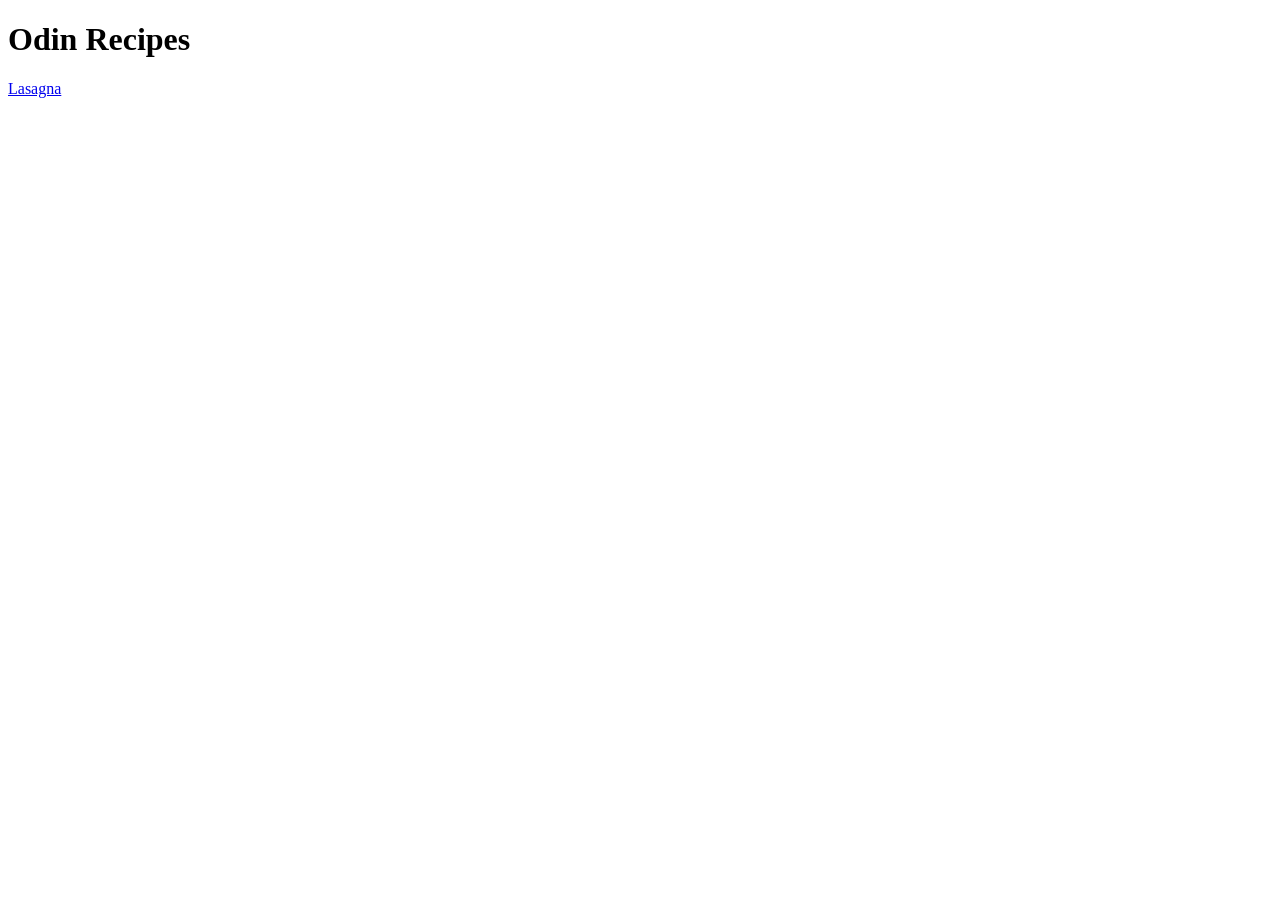
==== index.html @ 8d3acf4d "Add link to lasagna page" ====
<!DOCTYPE html>
<html lang="en">
    <head>
        <meta charset="UTF-8">
        <title>Odin Recipes</title>
    </head>
    <body>
        <h1>Odin Recipes</h1>
        <a href="./recipes/lasagna.html">Lasagna</a>
    </body>
</html>
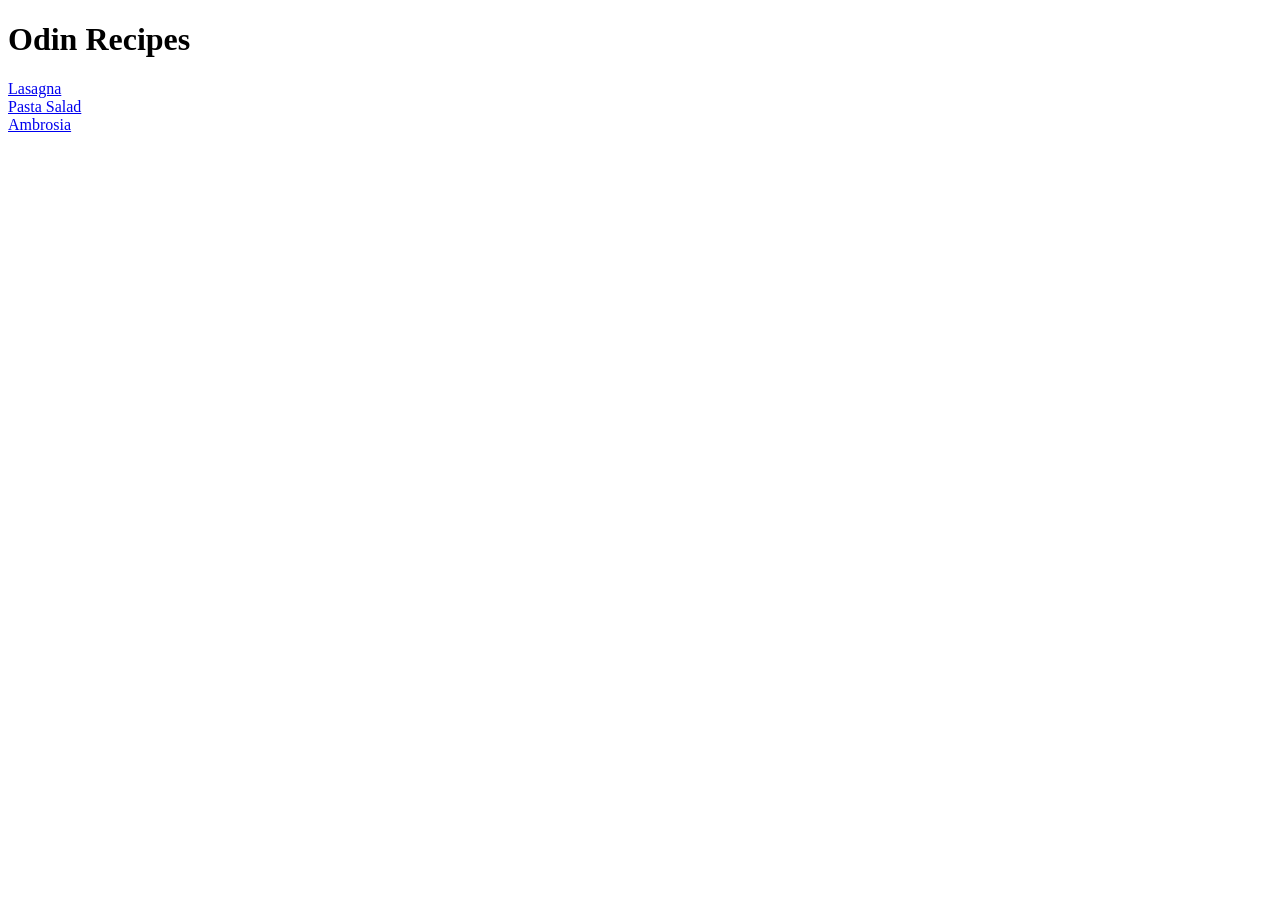
==== commit 6a86f04f: "Add ps/amb recipe links" ====
--- a/index.html
+++ b/index.html
@@ -7,5 +7,9 @@
     <body>
         <h1>Odin Recipes</h1>
         <a href="./recipes/lasagna.html">Lasagna</a>
+        <br>
+        <a href="./recipes/pasta-salad.html">Pasta Salad</a>
+        <br>
+        <a href="./recipes/ambrosia.html">Ambrosia</a>
     </body>
 </html>
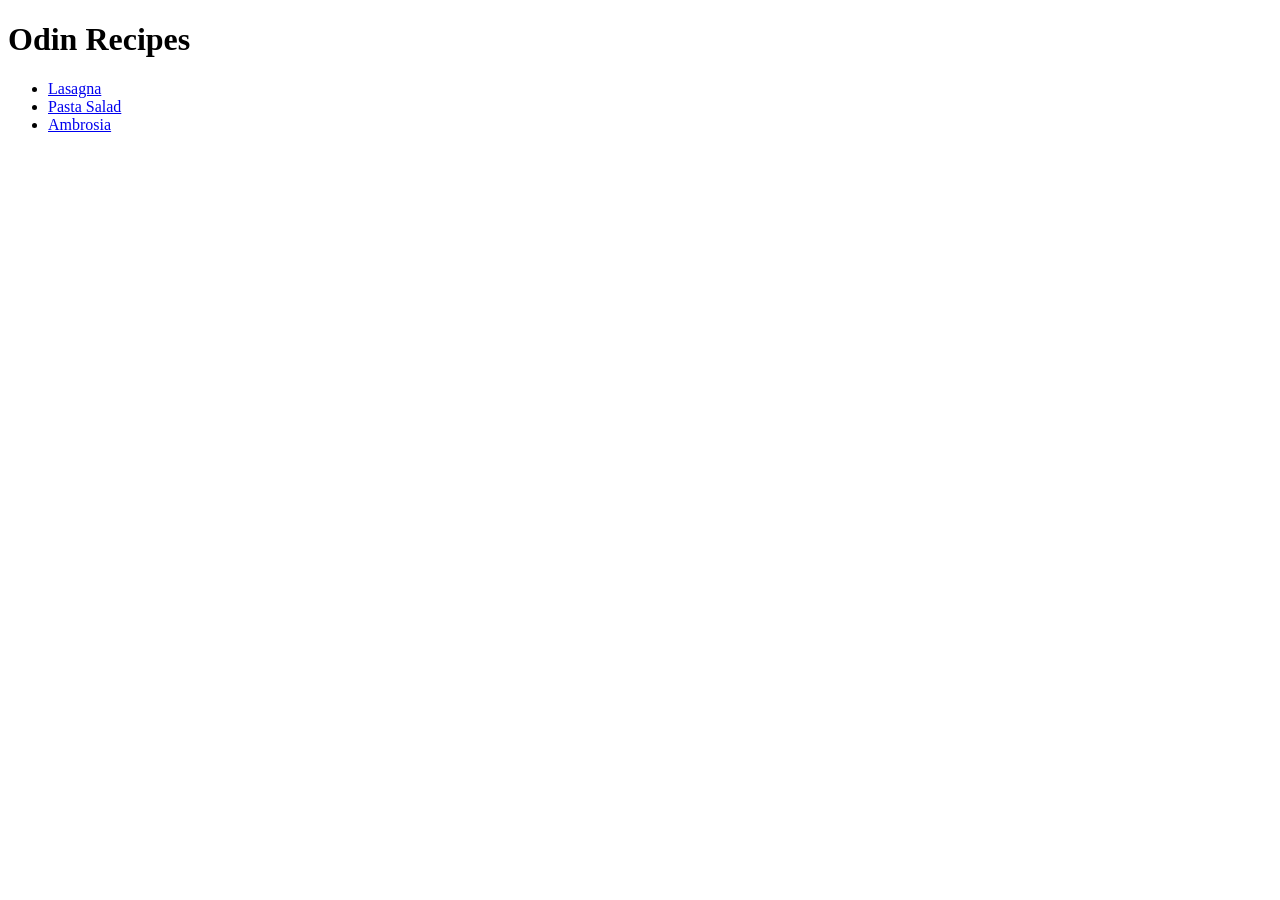
==== commit cd09b2f3: "Make a list for recipe links" ====
--- a/index.html
+++ b/index.html
@@ -6,10 +6,10 @@
     </head>
     <body>
         <h1>Odin Recipes</h1>
-        <a href="./recipes/lasagna.html">Lasagna</a>
-        <br>
-        <a href="./recipes/pasta-salad.html">Pasta Salad</a>
-        <br>
-        <a href="./recipes/ambrosia.html">Ambrosia</a>
+        <ul>
+            <li><a href="./recipes/lasagna.html">Lasagna</a></li>
+            <li><a href="./recipes/pasta-salad.html">Pasta Salad</a></li>
+            <li><a href="./recipes/ambrosia.html">Ambrosia</a></li>
+        </ul>
     </body>
 </html>
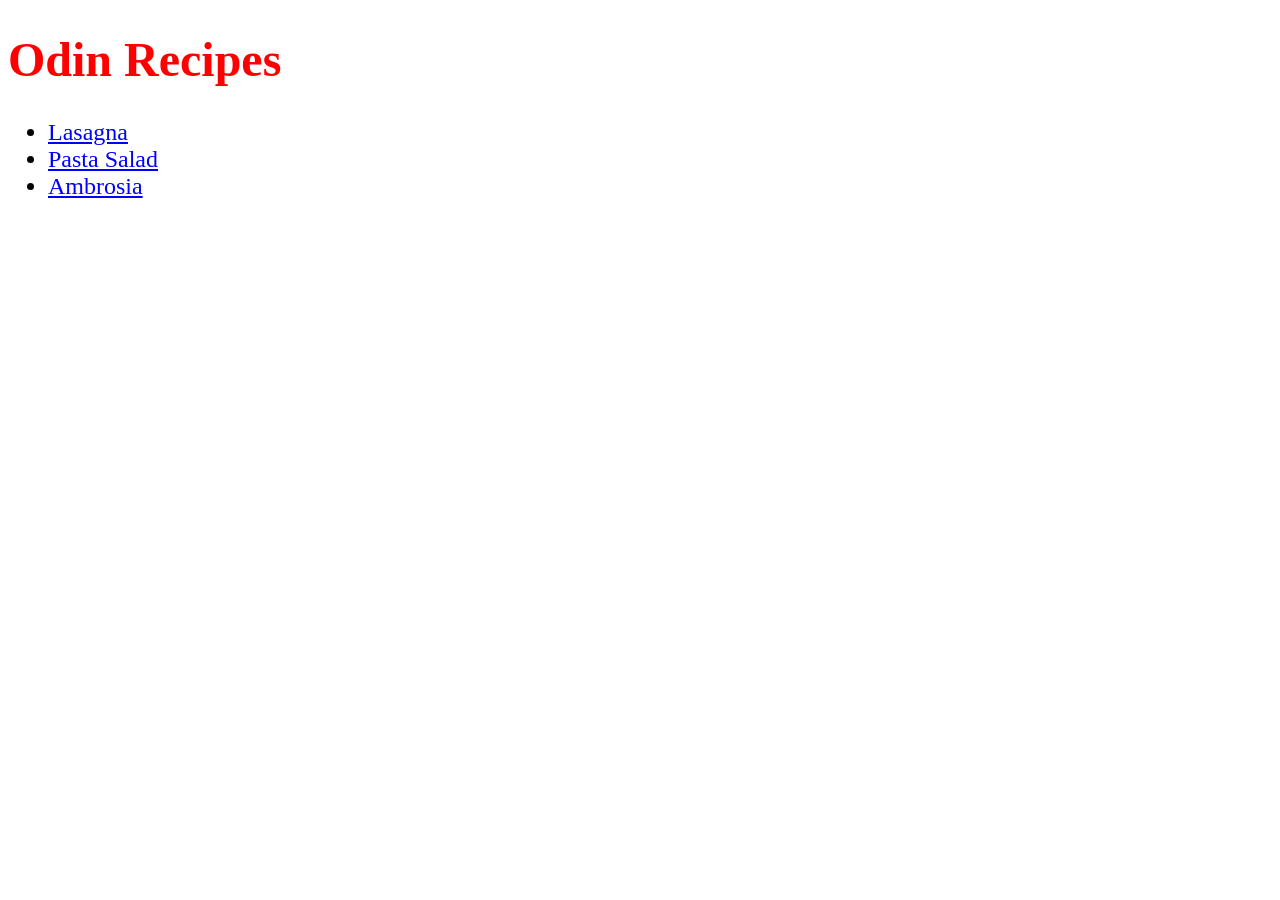
==== commit 62af75fb: "Style homepage using css Linked index.css to index.html and added a few font and color styles." ====
--- a/index.html
+++ b/index.html
@@ -3,6 +3,7 @@
     <head>
         <meta charset="UTF-8">
         <title>Odin Recipes</title>
+        <link rel="stylesheet" href="index.css">
     </head>
     <body>
         <h1>Odin Recipes</h1>
--- a/index.css
+++ b/index.css
@@ -0,0 +1,13 @@
+h1 {
+    color: red;
+    font-family: Georgia, 'Times New Roman', Times, serif;
+    font-size: 3em;      
+}
+
+ul {
+    font-size: 1.5em;
+}
+
+a {
+    color: blue;
+}
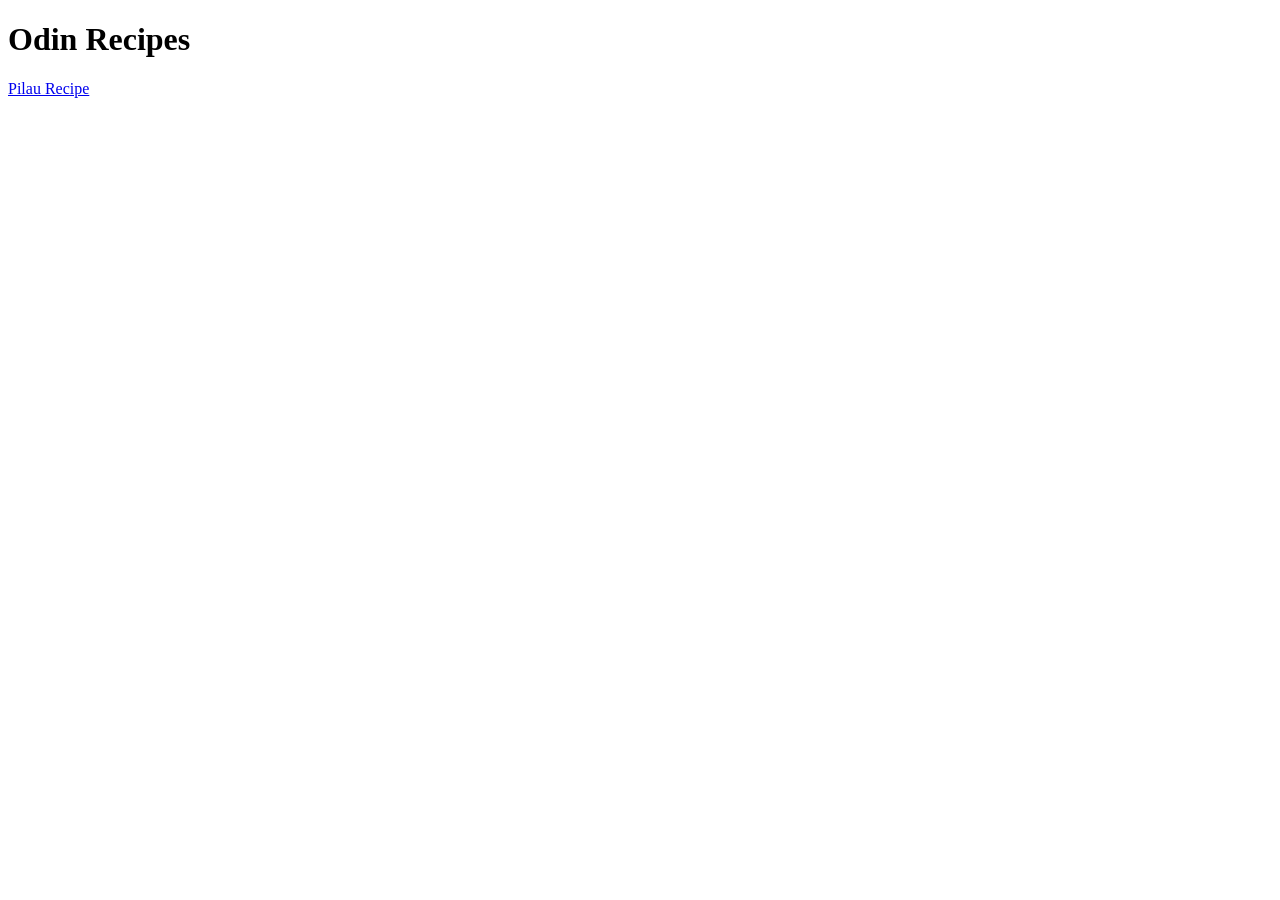
==== commit f3ad2c04: "Create homepage of Recipe Website This is a basic boilerplate. It contains a title and a link to the" ====
--- a/index.html
+++ b/index.html
@@ -1,16 +1,12 @@
 <!DOCTYPE html>
 <html lang="en">
-    <head>
-        <meta charset="UTF-8">
-        <title>Odin Recipes</title>
-        <link rel="stylesheet" href="index.css">
-    </head>
-    <body>
-        <h1>Odin Recipes</h1>
-        <ul>
-            <li><a href="./recipes/lasagna.html">Lasagna</a></li>
-            <li><a href="./recipes/pasta-salad.html">Pasta Salad</a></li>
-            <li><a href="./recipes/ambrosia.html">Ambrosia</a></li>
-        </ul>
-    </body>
+<head>
+    <meta charset="UTF-8">
+    <meta name="viewport" content="width=device-width, initial-scale=1.0">
+    <title>Odin Recipes</title>
+</head>
+<body>
+    <h1>Odin Recipes</h1>
+    <a href="/Recipes/pilau.html">Pilau Recipe</a>
+</body>
 </html>
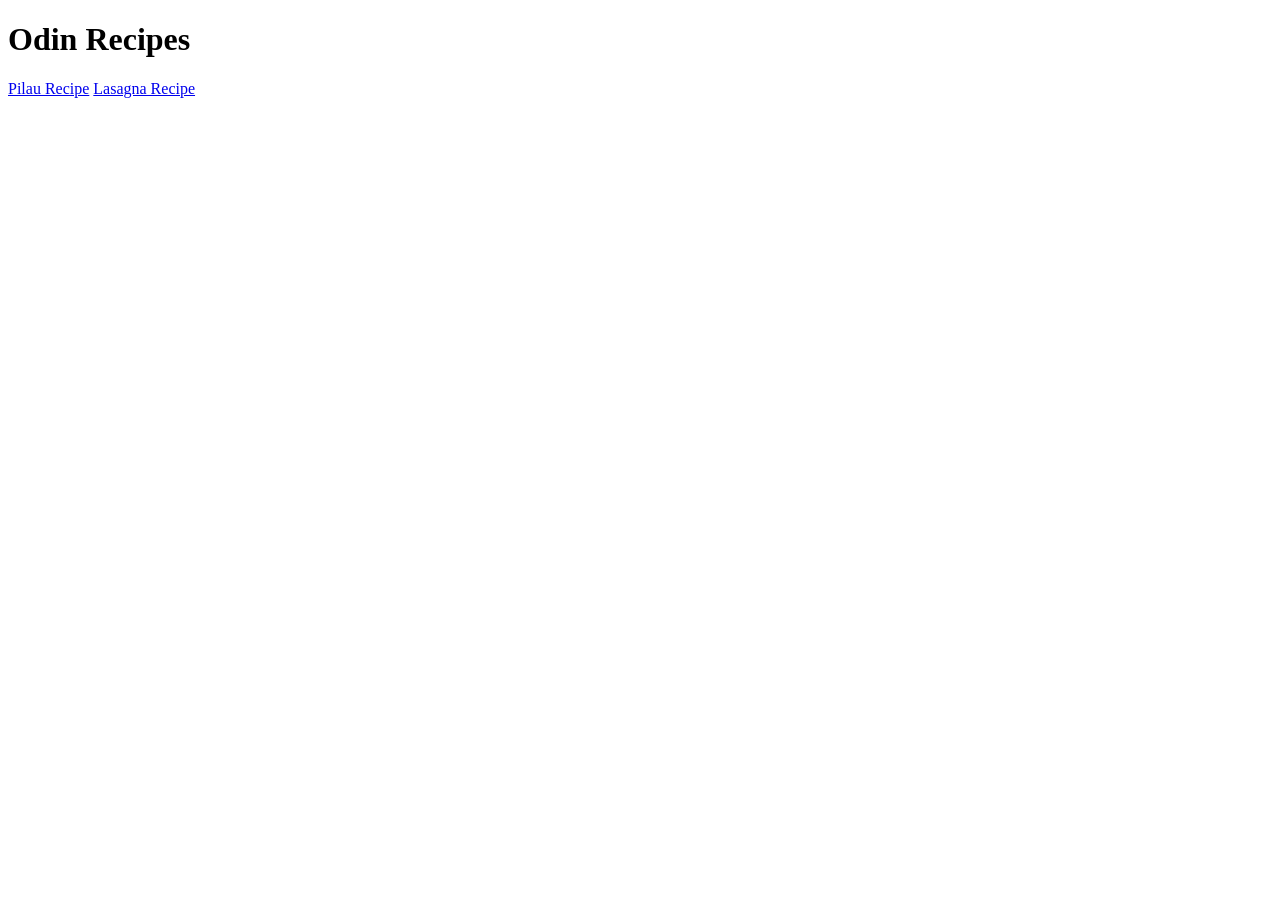
==== commit da2869d3: "Add link to lasagna recipe" ====
--- a/index.html
+++ b/index.html
@@ -8,5 +8,6 @@
 <body>
     <h1>Odin Recipes</h1>
     <a href="/Recipes/pilau.html">Pilau Recipe</a>
+    <a href="/Recipes/lasagna.html">Lasagna Recipe</a>
 </body>
 </html>
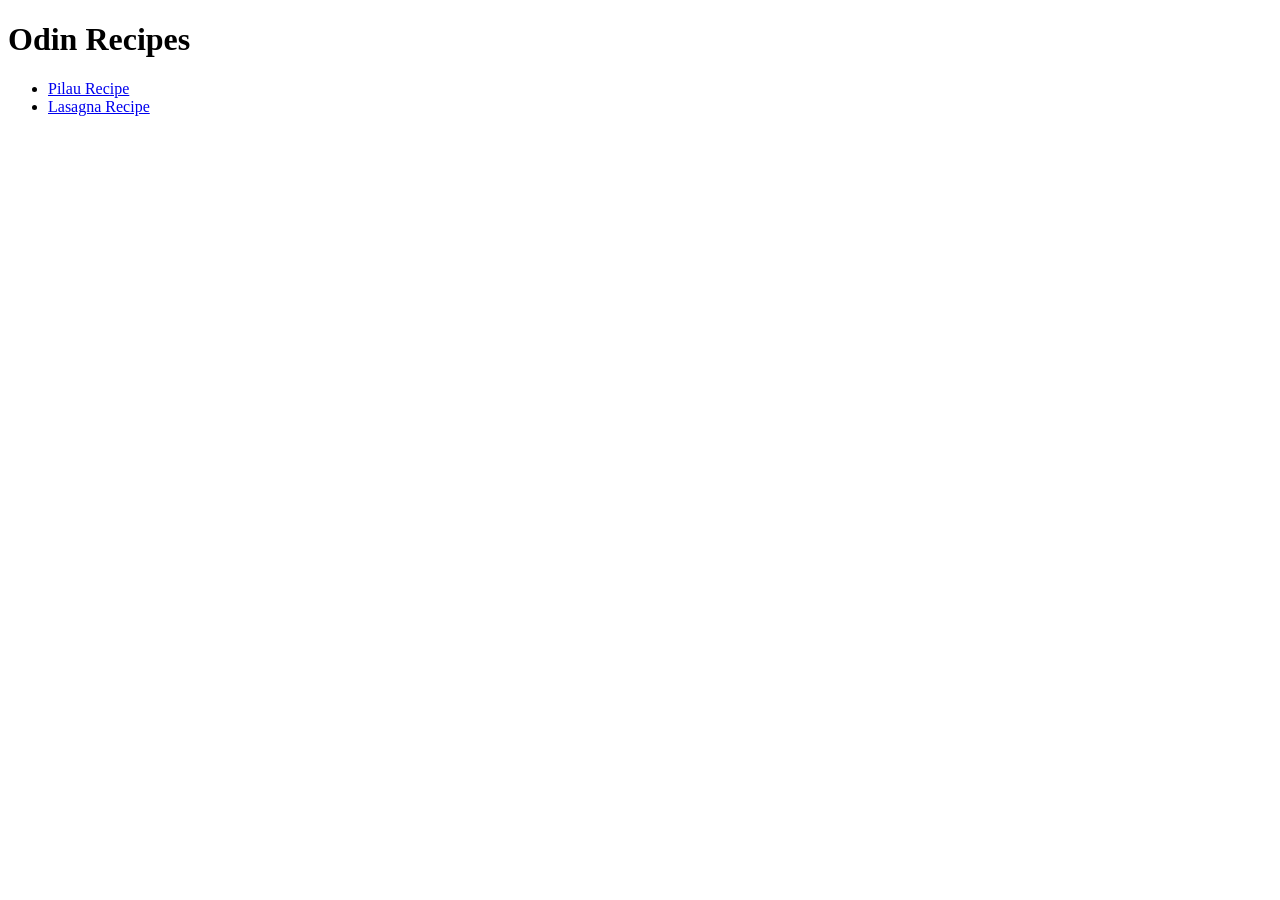
==== commit 4687d29d: "Create a list for the links" ====
--- a/index.html
+++ b/index.html
@@ -7,7 +7,9 @@
 </head>
 <body>
     <h1>Odin Recipes</h1>
-    <a href="/Recipes/pilau.html">Pilau Recipe</a>
-    <a href="/Recipes/lasagna.html">Lasagna Recipe</a>
+    <ul>
+        <li><a href="/Recipes/pilau.html">Pilau Recipe</a></li>
+        <li><a href="/Recipes/lasagna.html">Lasagna Recipe</a></li>
+    </ul>
 </body>
 </html>
